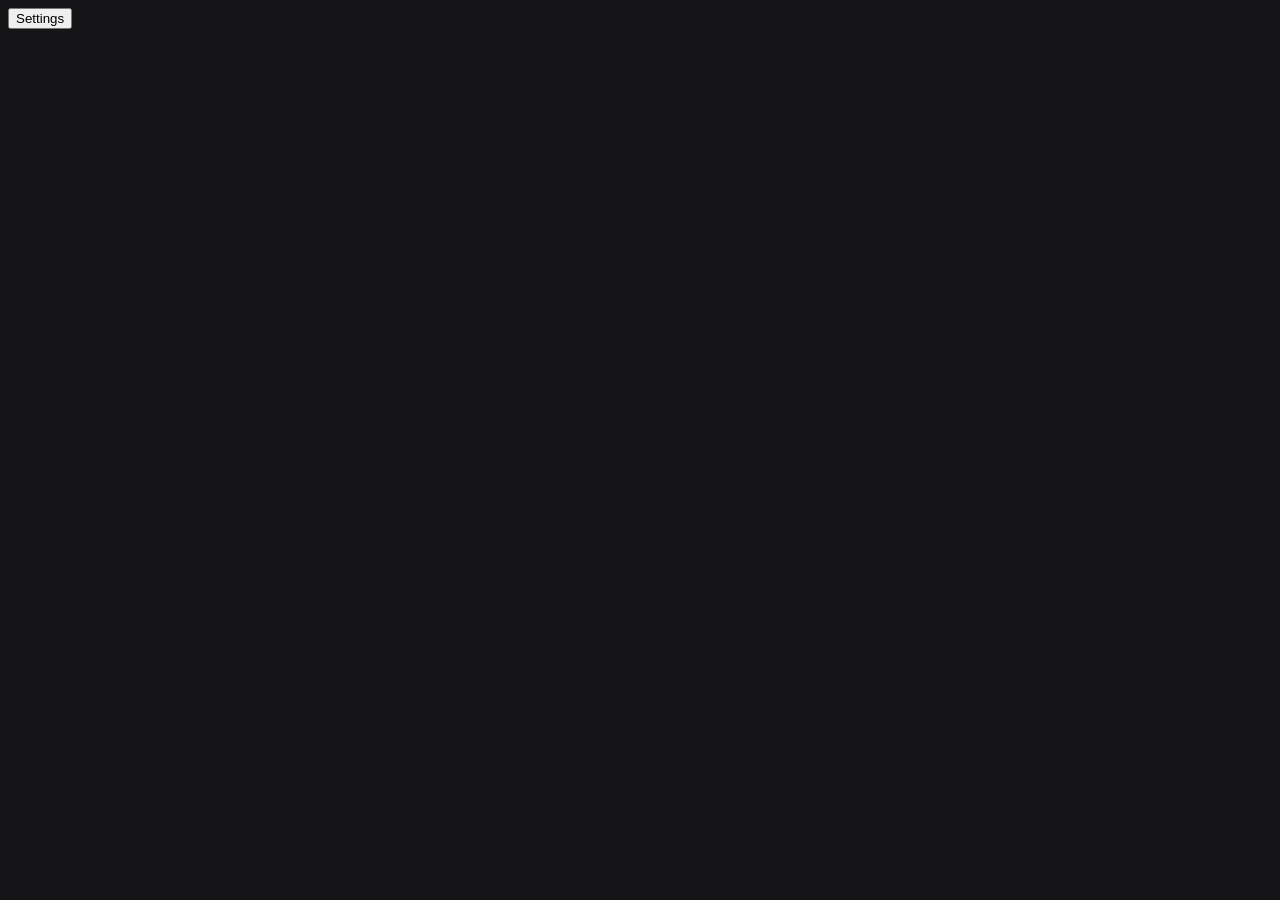
==== index.html @ bea4ca8f "Add openable settings sidebar" ====
<!DOCTYPE html>
<html>

<head>
    <meta charset="UTF-8" />
    <title>New Tab</title>
    <link rel="stylesheet" href="style.css">
</head>

<body>
    <script src="script.js" defer></script>
    <button id="settings-btn" onclick="openSettings()">Settings</button>
    <div id="sidebar-container" style="display: none;">
        <div id="screen-dim" onclick="closeSettings()"></div>
        <div id="sidebar"></div>
    </div>
</body>

</html>
---- style.css ----
html {
    --bg: #151518;
    --menu-bg: #18181c;
    --border: #454545;
    --text: #fff;
}

body {
    color: var(--text);
    background-color: var(--bg);
}

#settings-btn {
    position: absolute;
}

#screen-dim {
    position: absolute;
    left: 0;
    top: 0;
    width: 100%;
    height: 100%;
    background-color: black;
    opacity: 0.2;
    z-index: 2;
}

#sidebar {
    z-index: 3;
    background-color: var(--menu-bg);
    border-right: solid 1px var(--border);
    width: 400px;
    height: 100%;
    position: absolute;
    left: 0;
    top: 0;
}

iframe {
    border-radius: 10px;
    border-style: none;
    width: 820px;
    height: 547px;
    margin: 0 auto;
    display: block;
}
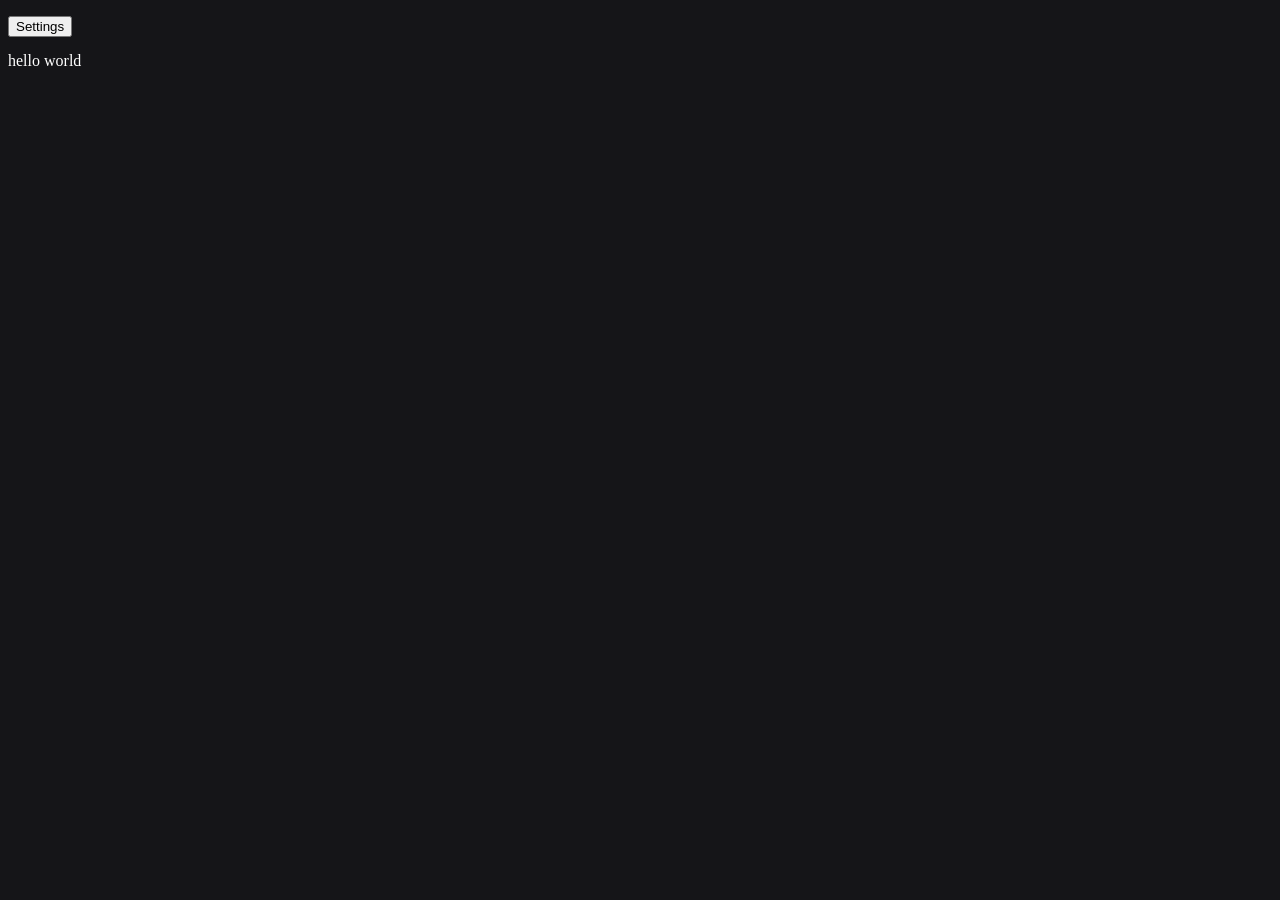
==== commit 60645cde: "Load widgets!" ====
--- a/index.html
+++ b/index.html
@@ -8,12 +8,15 @@
 </head>
 
 <body>
-    <script src="script.js" defer></script>
     <button id="settings-btn" onclick="openSettings()">Settings</button>
     <div id="sidebar-container" style="display: none;">
         <div id="screen-dim" onclick="closeSettings()"></div>
         <div id="sidebar"></div>
     </div>
+
+    <script src="gen/widgetsBuild.js"></script>
+    <script src="widgets.js"></script>
+    <script src="script.js"></script>
 </body>
 
 </html>
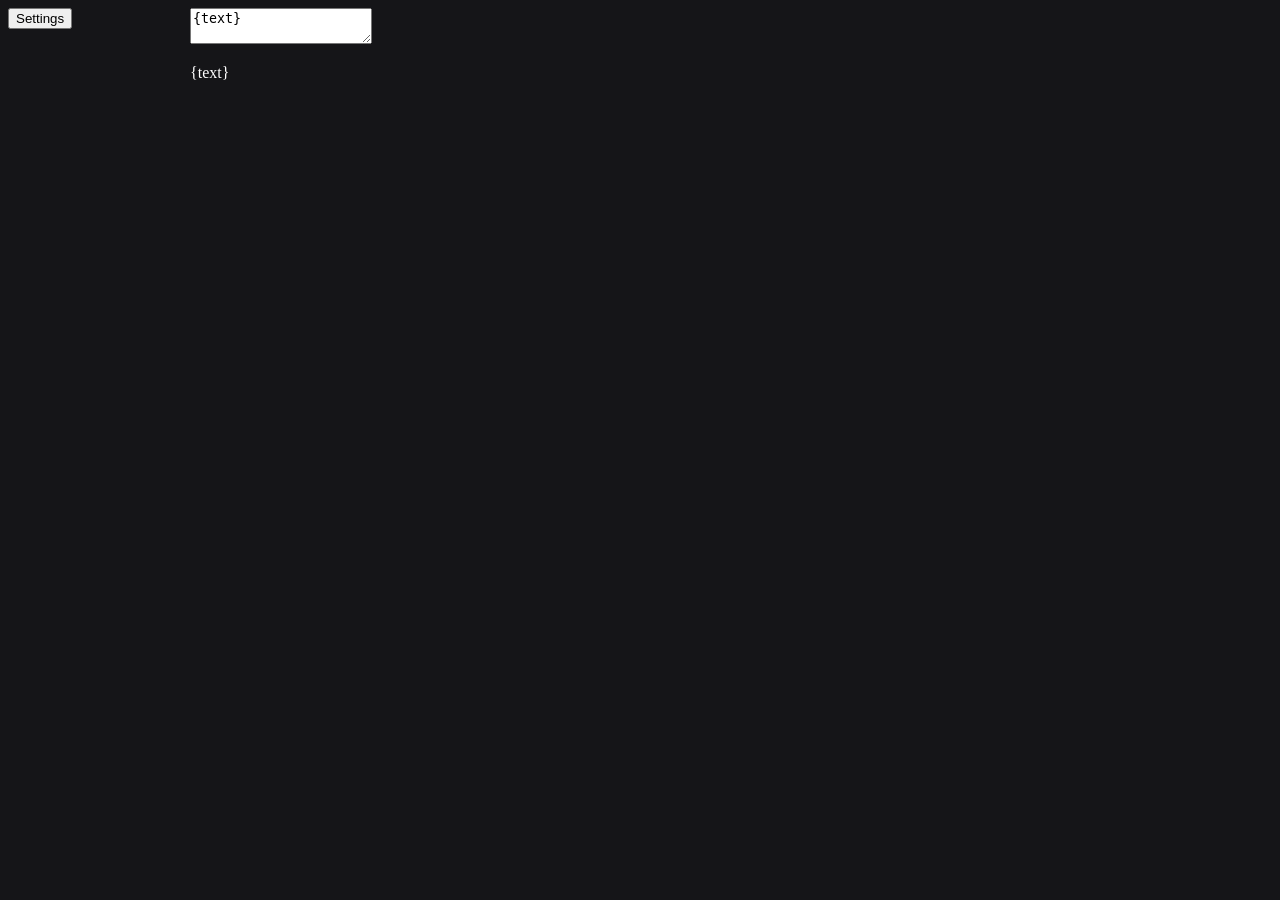
==== commit ce32a06a: "Add widgets to widgets container rather than body" ====
--- a/index.html
+++ b/index.html
@@ -11,8 +11,12 @@
     <button id="settings-btn" onclick="openSettings()">Settings</button>
     <div id="sidebar-container" style="display: none;">
         <div id="screen-dim" onclick="closeSettings()"></div>
-        <div id="sidebar"></div>
+        <div id="sidebar">
+            <div id="widget-settings-container"></div>
+        </div>
     </div>
+
+    <div id="widgets-container"></div>
 
     <script src="gen/widgetsBuild.js"></script>
     <script src="widgets.js"></script>
--- a/style.css
+++ b/style.css
@@ -8,6 +8,17 @@
 body {
     color: var(--text);
     background-color: var(--bg);
+}
+
+label {
+    display: block;
+}
+
+#widgets-container {
+    display: block;
+    width: 900px;
+    height: 100%;
+    margin: 0 auto;
 }
 
 #settings-btn {
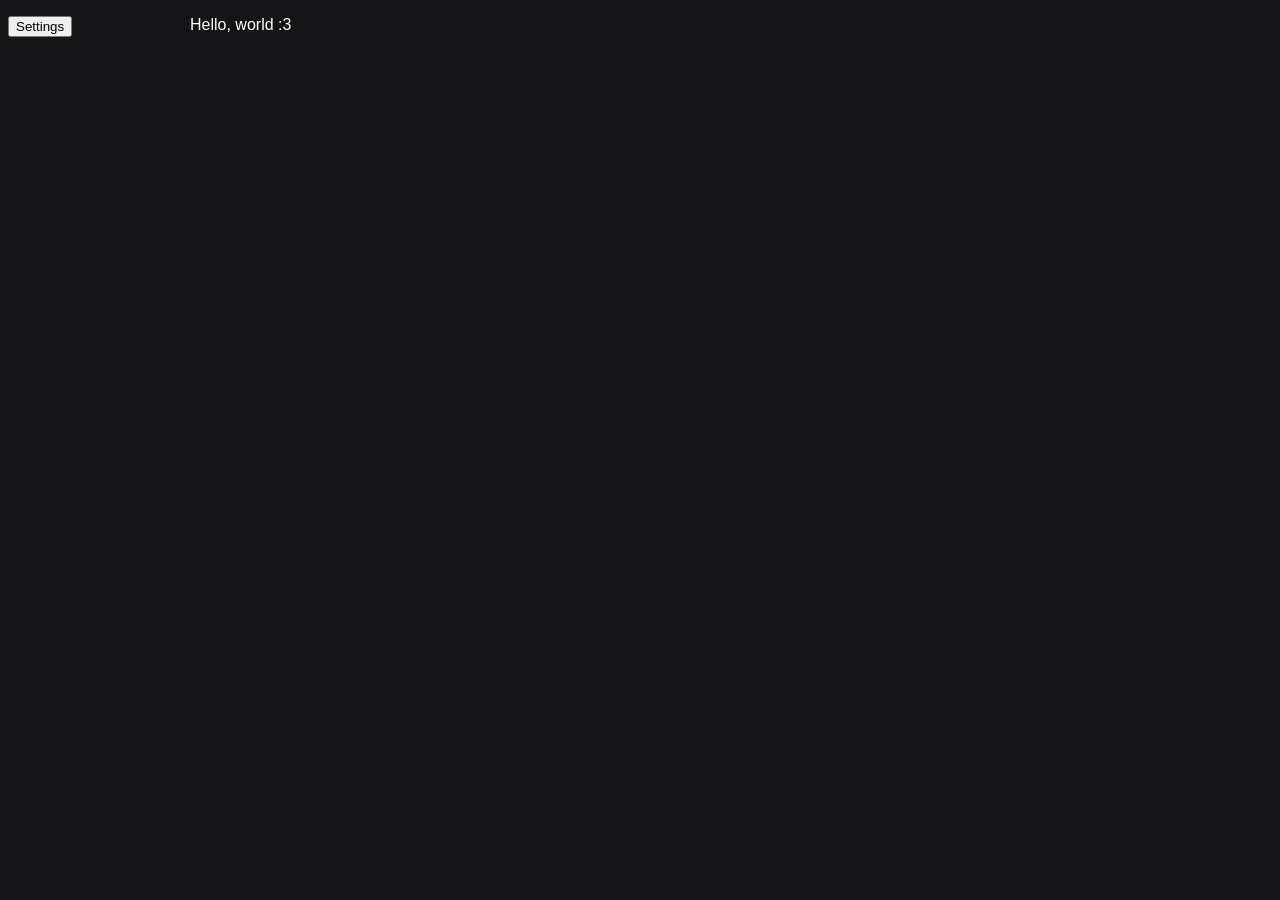
==== commit f1517a41: "Add ability to add new widgets" ====
--- a/index.html
+++ b/index.html
@@ -12,6 +12,9 @@
     <div id="sidebar-container" style="display: none;">
         <div id="screen-dim" onclick="closeSettings()"></div>
         <div id="sidebar">
+            <select id="add-widget-select" onchange="clickWidgetSelect();">
+                <option disabled selected="true">Add new Widget</option>
+            </select>
             <div id="widget-settings-container"></div>
         </div>
     </div>
--- a/style.css
+++ b/style.css
@@ -8,10 +8,27 @@
 body {
     color: var(--text);
     background-color: var(--bg);
+    font-family: Arial, Helvetica, sans-serif;
 }
 
 label {
     display: block;
+    font-size: 12px;
+    color: #c9c9c9;
+}
+
+input,
+select {
+    color: inherit;
+    background-color: var(--menu-bg);
+    border: 1px solid var(--border);
+    font-family: inherit;
+    min-height: 32px;
+    width: 100%;
+}
+
+input:focus {
+    outline: none;
 }
 
 #widgets-container {
@@ -45,6 +62,7 @@
     position: absolute;
     left: 0;
     top: 0;
+    overflow-y: auto;
 }
 
 iframe {
@@ -54,4 +72,17 @@
     height: 547px;
     margin: 0 auto;
     display: block;
+    background-color: var(--menu-bg);
+}
+
+.widget-setting {
+    background-color: var(--bg);
+    border: 1px solid var(--border);
+    border-radius: 6px;
+    padding: 10px;
+    margin: 15px 24px;
+}
+
+.widget-setting>h2 {
+    margin: 0;
 }
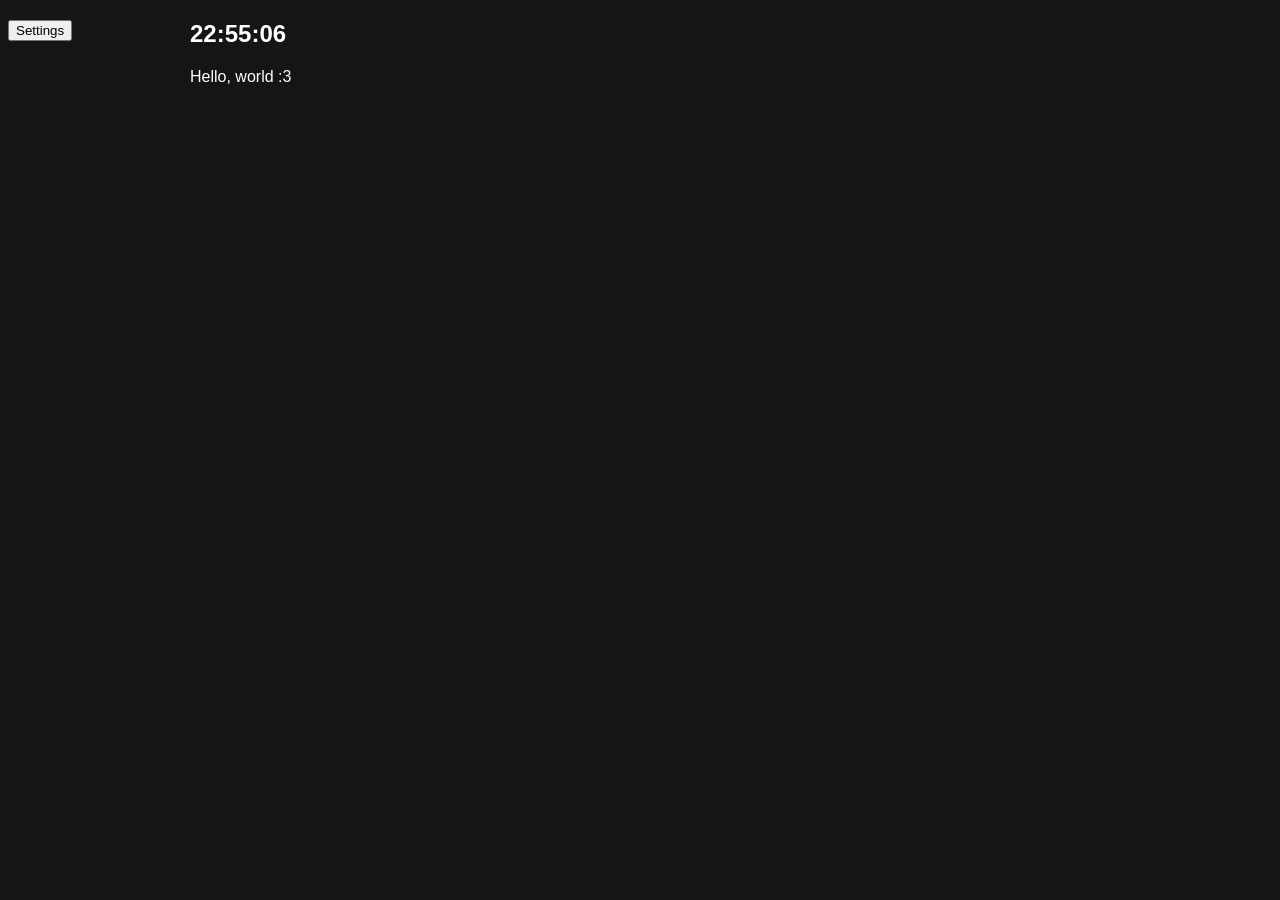
==== commit 36d5cf5b: "Padding around add widget select" ====
--- a/index.html
+++ b/index.html
@@ -12,9 +12,11 @@
     <div id="sidebar-container" style="display: none;">
         <div id="screen-dim" onclick="closeSettings()"></div>
         <div id="sidebar">
-            <select id="add-widget-select" onchange="clickWidgetSelect();">
-                <option disabled selected="true">Add new Widget</option>
-            </select>
+            <div id="add-widget-select-container">
+                <select id="add-widget-select" onchange="clickWidgetSelect();">
+                    <option disabled selected="true">Add new Widget</option>
+                </select>
+            </div>
             <div id="widget-settings-container"></div>
         </div>
     </div>
--- a/style.css
+++ b/style.css
@@ -85,4 +85,13 @@
 
 .widget-setting>h2 {
     margin: 0;
+    display: inline;
+}
+
+.widget-setting>button {
+    float: right;
+}
+
+#add-widget-select-container {
+    padding: 25px;
 }
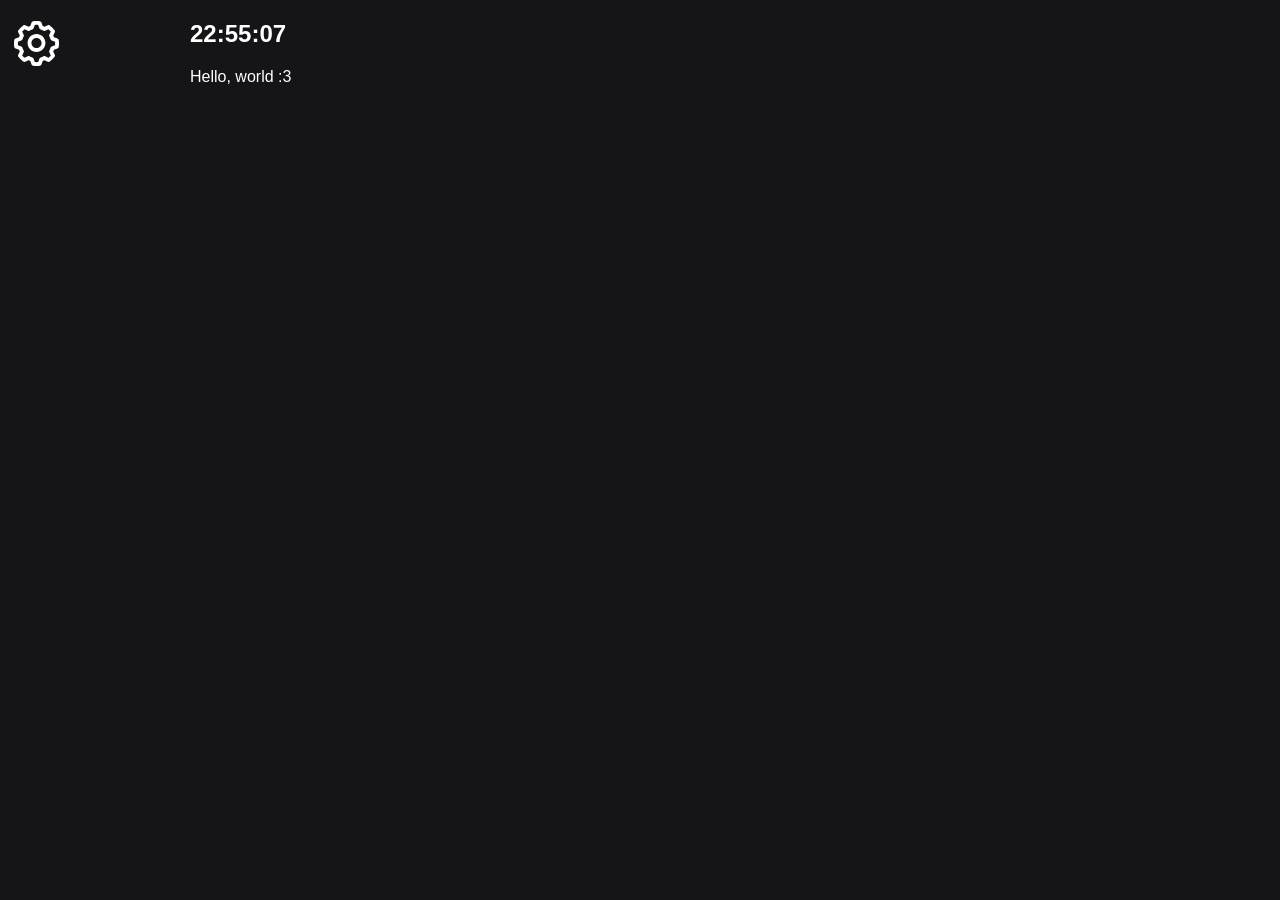
==== commit 2381ece8: "Add settings icon" ====
--- a/index.html
+++ b/index.html
@@ -8,7 +8,7 @@
 </head>
 
 <body>
-    <button id="settings-btn" onclick="openSettings()">Settings</button>
+    <button id="settings-btn" onclick="openSettings()"><img src="settings.svg"></button>
     <div id="sidebar-container" style="display: none;">
         <div id="screen-dim" onclick="closeSettings()"></div>
         <div id="sidebar">
--- a/style.css
+++ b/style.css
@@ -89,9 +89,35 @@
 }
 
 .widget-setting>button {
+    background-color: var(--menu-bg);
+    border: 1px solid var(--border);
+    color: var(--text);
+    margin-left: 2px;
     float: right;
+}
+
+button:hover {
+    filter: invert(0.2) contrast(1.2);
 }
 
 #add-widget-select-container {
     padding: 25px;
+}
+
+.widget-setting:first-child>.arrow-btn-up {
+    display: none;
+}
+
+.widget-setting:last-child>.arrow-btn-down {
+    display: none;
+}
+
+#settings-btn {
+    border: none;
+    background: none;
+}
+
+#settings-btn>img {
+    width: 45px;
+    filter: invert(1);
 }
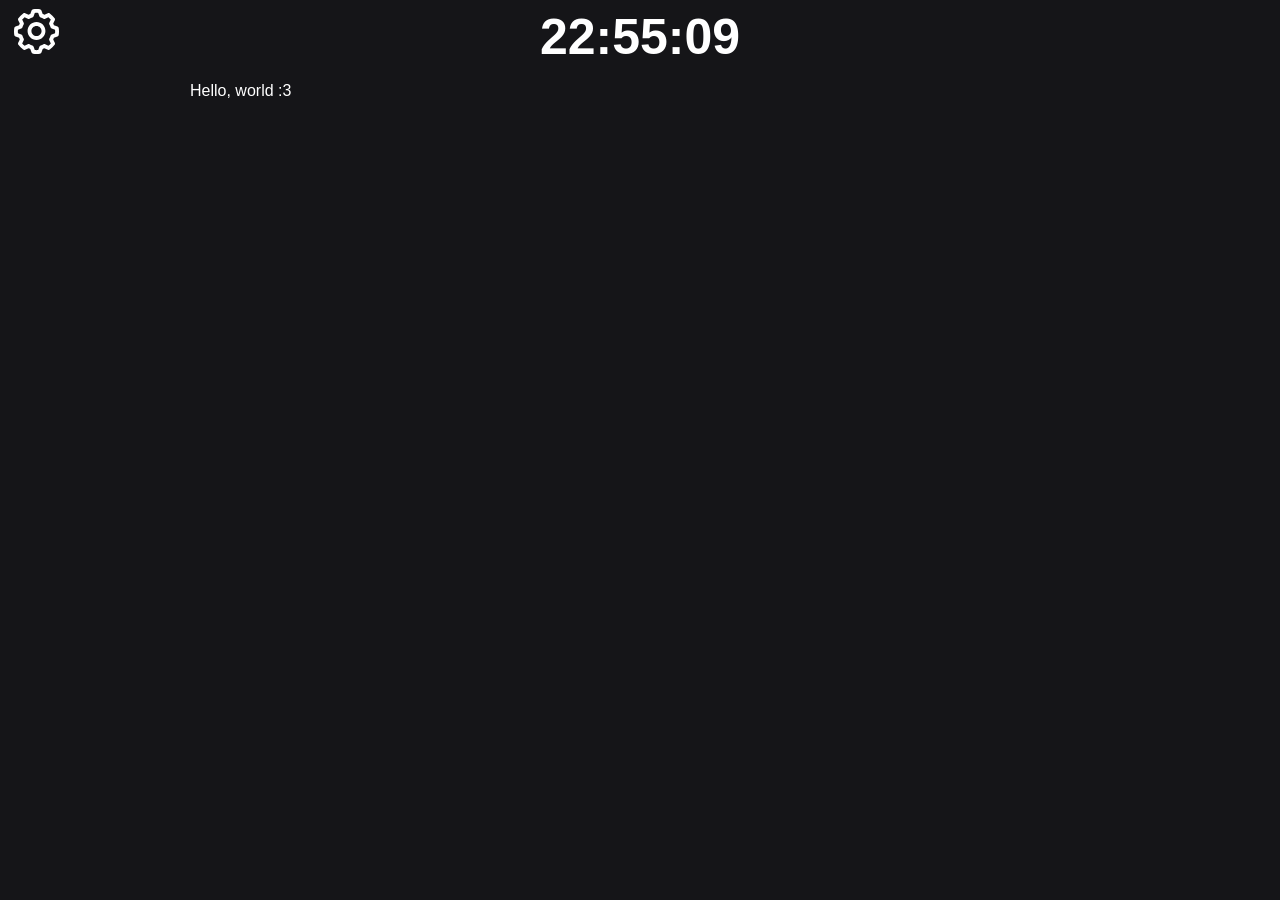
==== commit 4f84ba65: "Add support for checkbox settings and add time setting for seconds-counter" ====
--- a/index.html
+++ b/index.html
@@ -4,6 +4,7 @@
 <head>
     <meta charset="UTF-8" />
     <title>New Tab</title>
+    <link rel="stylesheet" href="widgets.css">
     <link rel="stylesheet" href="style.css">
 </head>
 
--- a/widgets.css
+++ b/widgets.css
@@ -0,0 +1,4 @@
+#time-counter {
+    margin: 0;
+    text-align: center;
+}
--- a/style.css
+++ b/style.css
@@ -25,6 +25,10 @@
     font-family: inherit;
     min-height: 32px;
     width: 100%;
+}
+
+input[type=checkbox] {
+    width: 2lh;
 }
 
 input:focus {
